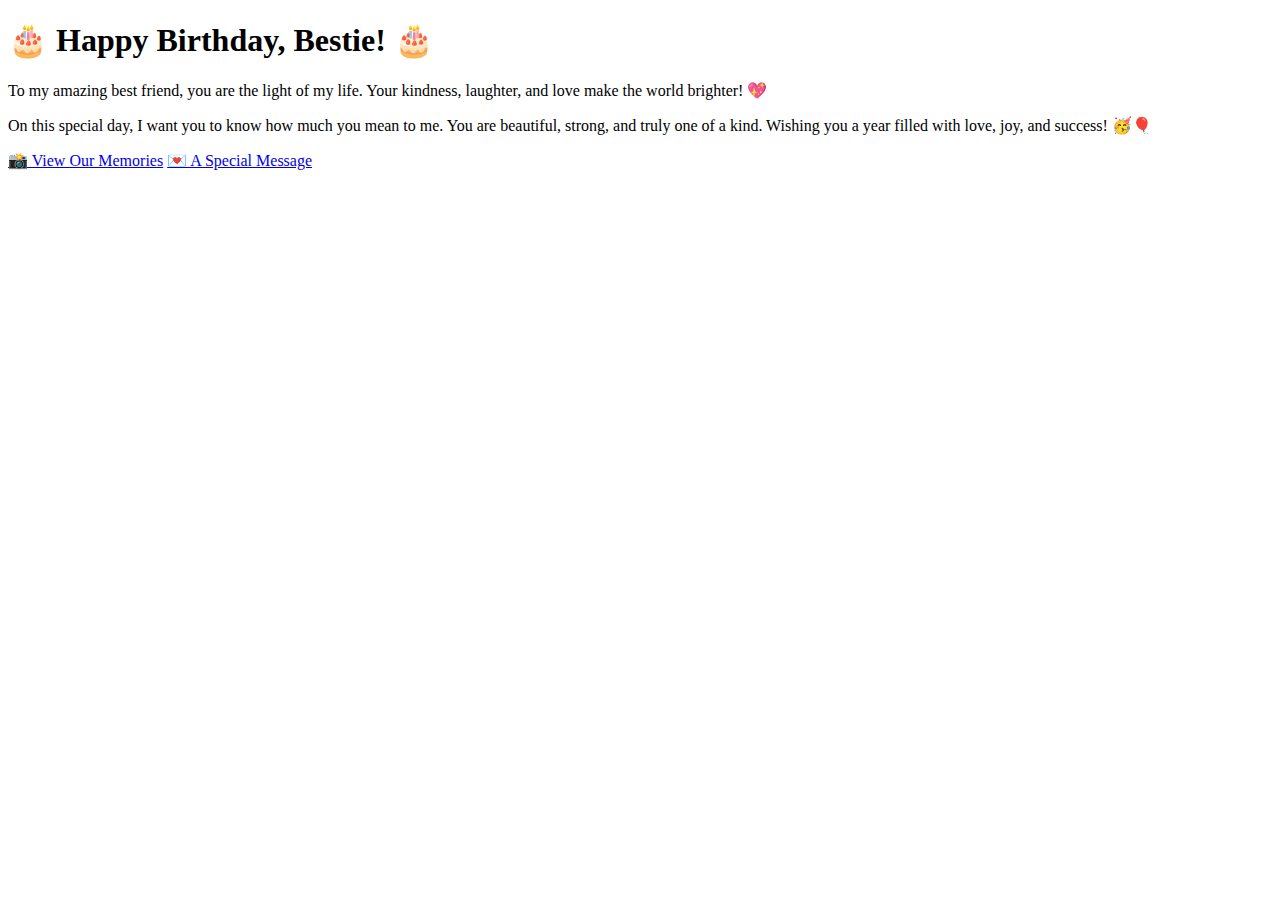
==== index.html @ c298f745 "added index.html" ====
<!DOCTYPE html>
<html lang="en">
<head>
    <meta charset="UTF-8">
    <meta name="viewport" content="width=device-width, initial-scale=1.0">
    <title>Happy Birthday Bestie! 🎉</title>
    <link rel="stylesheet" href="style.css">
    <script src="script.js" defer></script>
</head>
<body>
    <div class="container">
        <h1 class="glow-text">🎂 Happy Birthday, Bestie! 🎂</h1>
        <p class="fade-in">To my amazing best friend, you are the light of my life. Your kindness, laughter, and love make the world brighter! 💖</p>

        <p class="fade-in">On this special day, I want you to know how much you mean to me. You are beautiful, strong, and truly one of a kind. Wishing you a year filled with love, joy, and success! 🥳🎈</p>

        <div class="buttons">
            <a href="gallery.html" class="btn">📸 View Our Memories</a>
            <a href="message.html" class="btn">💌 A Special Message</a>
        </div>

        <div class="confetti"></div> <!-- Confetti Animation -->
    </div>
</body>
</html>
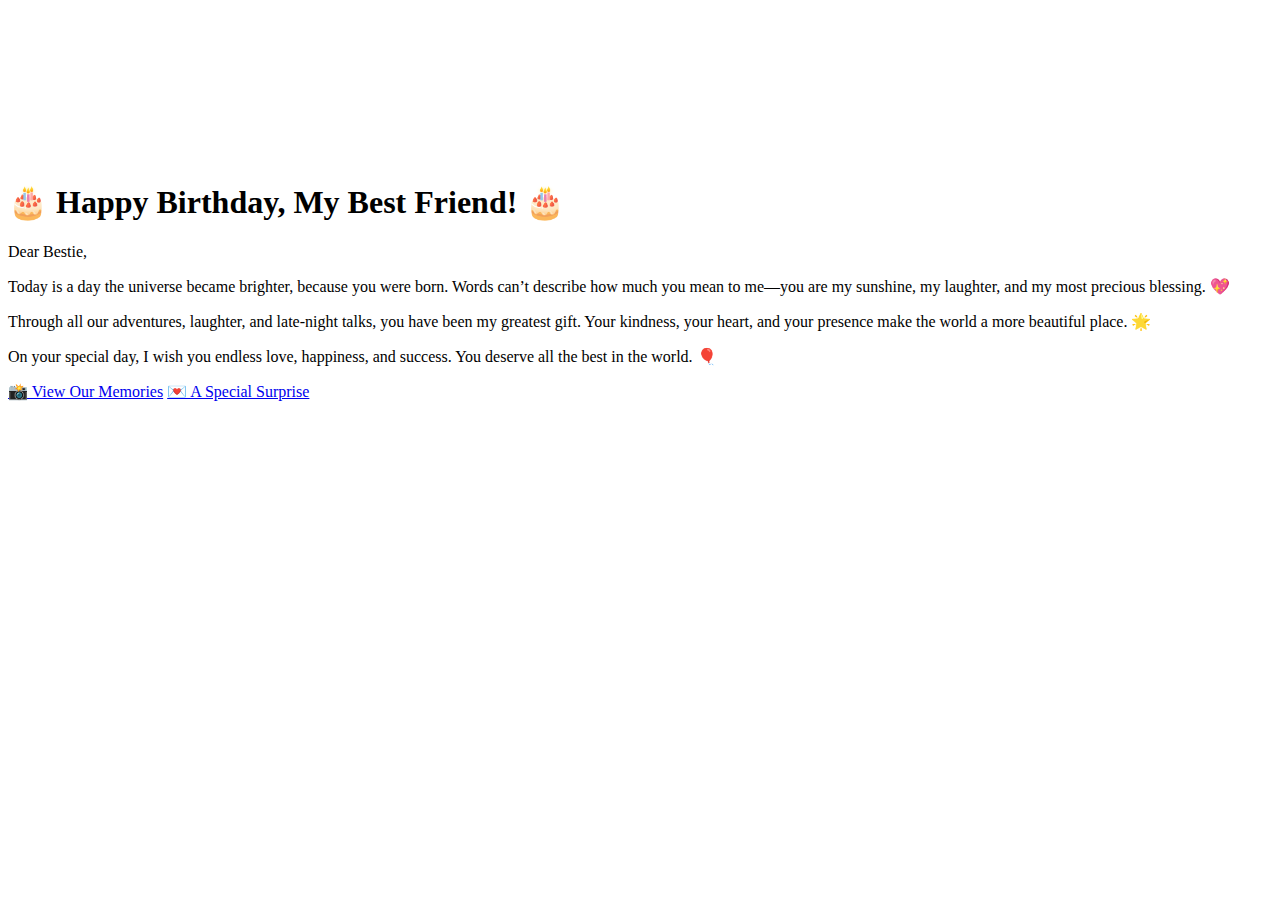
==== commit f3a029e0: "Add files via upload" ====
--- a/index.html
+++ b/index.html
@@ -3,23 +3,31 @@
 <head>
     <meta charset="UTF-8">
     <meta name="viewport" content="width=device-width, initial-scale=1.0">
-    <title>Happy Birthday Bestie! 🎉</title>
+    <title>🎉 Happy Birthday Bestie! 🎂</title>
     <link rel="stylesheet" href="style.css">
     <script src="script.js" defer></script>
 </head>
 <body>
+
+    <canvas id="sparkles"></canvas> <!-- Floating Sparkles Animation -->
+
     <div class="container">
-        <h1 class="glow-text">🎂 Happy Birthday, Bestie! 🎂</h1>
-        <p class="fade-in">To my amazing best friend, you are the light of my life. Your kindness, laughter, and love make the world brighter! 💖</p>
+        <h1 class="glow-text">🎂 Happy Birthday, My Best Friend! 🎂</h1>
 
-        <p class="fade-in">On this special day, I want you to know how much you mean to me. You are beautiful, strong, and truly one of a kind. Wishing you a year filled with love, joy, and success! 🥳🎈</p>
+        <p class="fade-in">Dear Bestie,</p>
+
+        <p class="fade-in">Today is a day the universe became brighter, because you were born. Words can’t describe how much you mean to me—you are my sunshine, my laughter, and my most precious blessing. 💖</p>
+
+        <p class="fade-in">Through all our adventures, laughter, and late-night talks, you have been my greatest gift. Your kindness, your heart, and your presence make the world a more beautiful place. 🌟</p>
+
+        <p class="fade-in">On your special day, I wish you endless love, happiness, and success. You deserve all the best in the world. 🎈</p>
 
         <div class="buttons">
             <a href="gallery.html" class="btn">📸 View Our Memories</a>
-            <a href="message.html" class="btn">💌 A Special Message</a>
+            <a href="message.html" class="btn">💌 A Special Surprise</a>
         </div>
+    </div>
 
-        <div class="confetti"></div> <!-- Confetti Animation -->
-    </div>
 </body>
 </html>
+
